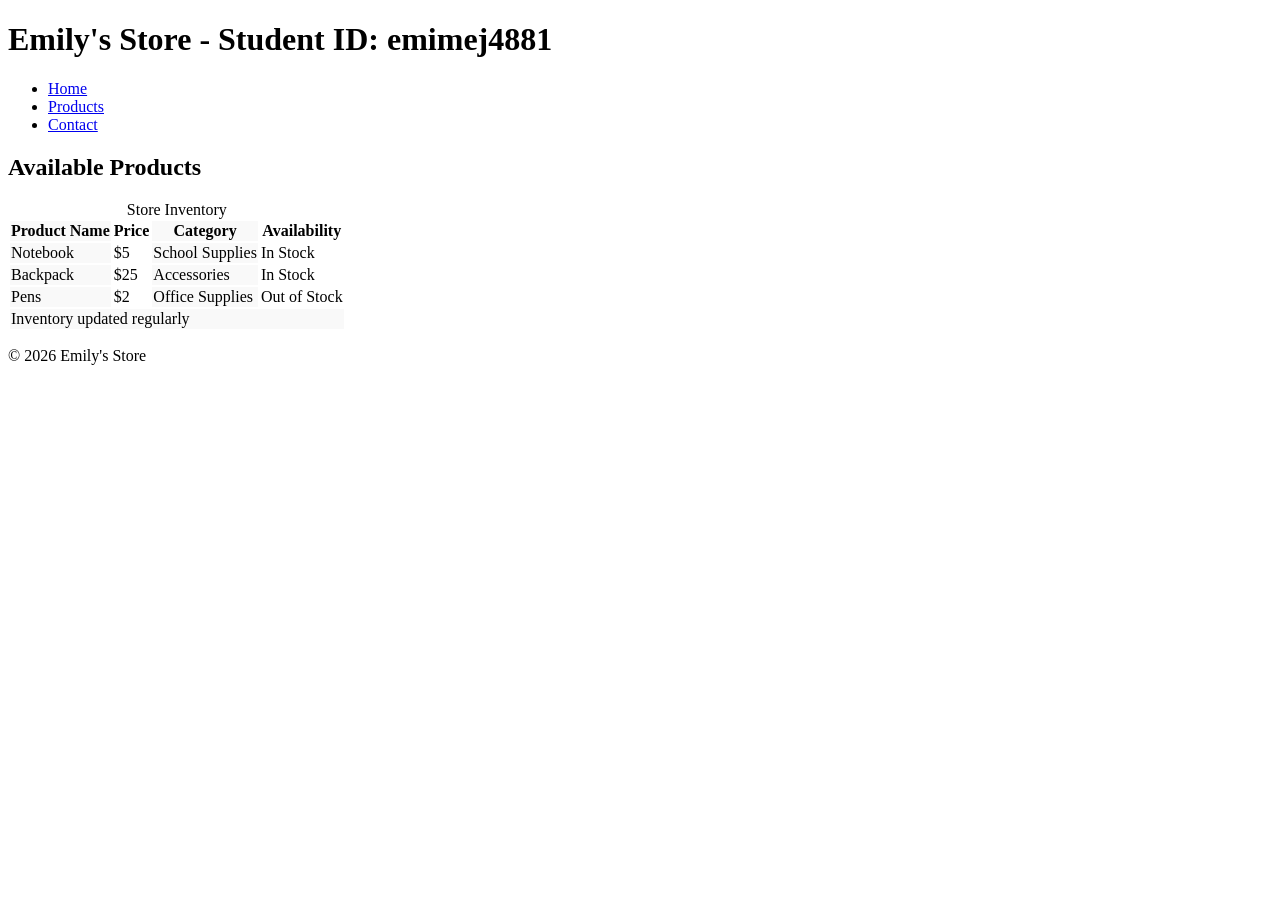
==== storefront.html @ b790841d "Add files via upload" ====
<!DOCTYPE html>
<html lang="en">
<head>
    <meta charset="UTF-8">
    <meta name="viewport" content="width=device-width, initial-scale=1.0">
    <title>Emily's Store</title>

    <!-- Link CSS -->
    <link rel="stylesheet" href="styles.css">
</head>

<body>

    <!-- HEADER -->
    <header>
        <h1>Emily's Store - Student ID: emimej4881</h1>
    </header>

    <!-- NAVIGATION -->
    <nav>
        <ul>
            <li><a href="#">Home</a></li>
            <li><a href="#products">Products</a></li>
            <li><a href="#contact">Contact</a></li>
        </ul>
    </nav>

    <!-- MAIN -->
    <main>

        <!-- PRODUCTS SECTION -->
        <section id="products">
            <h2>Available Products</h2>

            <!-- TABLE -->
            <table>
                <caption>Store Inventory</caption>

                <colgroup>
                    <col style="background-color: #f9f9f9;">
                    <col>
                    <col style="background-color: #f9f9f9;">
                    <col>
                </colgroup>

                <thead>
                    <tr>
                        <th>Product Name</th>
                        <th>Price</th>
                        <th>Category</th>
                        <th>Availability</th>
                    </tr>
                </thead>

                <tbody>
                    <tr>
                        <td>Notebook</td>
                        <td>$5</td>
                        <td>School Supplies</td>
                        <td>In Stock</td>
                    </tr>
                    <tr>
                        <td>Backpack</td>
                        <td>$25</td>
                        <td>Accessories</td>
                        <td>In Stock</td>
                    </tr>
                    <tr>
                        <td>Pens</td>
                        <td>$2</td>
                        <td>Office Supplies</td>
                        <td>Out of Stock</td>
                    </tr>
                </tbody>

                <tfoot>
                    <tr>
                        <td colspan="4">Inventory updated regularly</td>
                    </tr>
                </tfoot>
            </table>
  <footer>
        <p>&copy; 2026 Emily's Store</p>
    </footer>

</body>
</html>
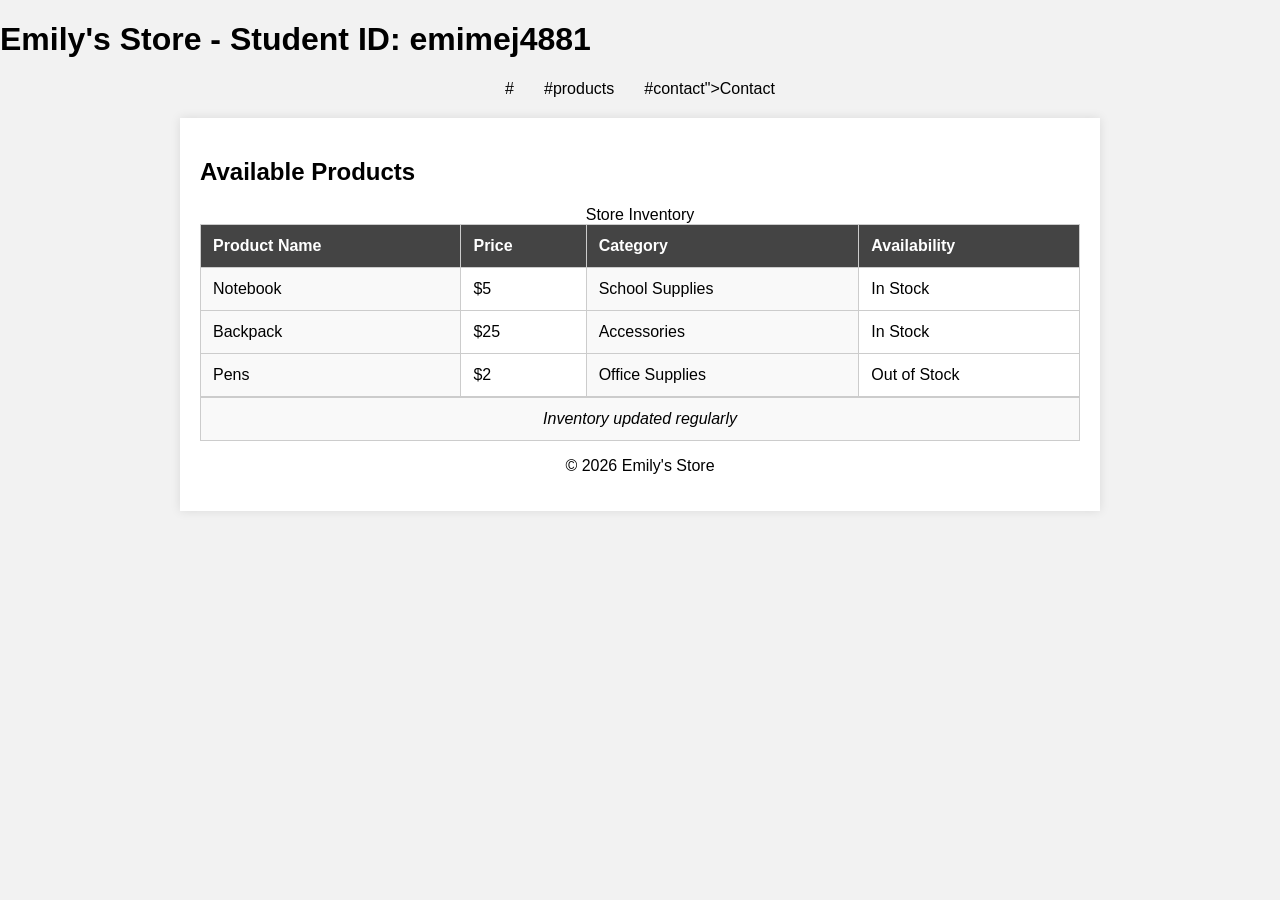
==== commit 1c90fe26: "Update storefront.html" ====
--- a/storefront.html
+++ b/storefront.html
@@ -17,13 +17,13 @@
     </header>
 
     <!-- NAVIGATION -->
-    <nav>
-        <ul>
-            <li><a href="#">Home</a></li>
-            <li><a href="#products">Products</a></li>
-            <li><a href="#contact">Contact</a></li>
-        </ul>
-    </nav>
+   <nav>
+    <ul>
+        <li>#</li>
+        <li>#products</li>
+        <li>#contact">Contact</li>
+    </ul>
+</nav>
 
     <!-- MAIN -->
     <main>
--- a/styles.css
+++ b/styles.css
@@ -0,0 +1,75 @@
+/* ===== PAGE STYLING ===== */
+body {
+    font-family: Arial;
+    background-color: #f2f2f2;
+    margin: 0;
+    padding: 0;
+}
+
+/* CENTER MAIN */
+main {
+    max-width: 960px;
+    margin: 0 auto;
+}
+
+/* SECTIONS */
+section {
+    background: white;
+    padding: 20px;
+    margin: 20px;
+    box-shadow: 0 0 10px rgba(0, 0, 0, 0.1);
+}
+
+/* NAVIGATION */
+nav ul {
+    display: flex;
+    justify-content: center;
+    list-style-type: none;
+    padding: 0;
+}
+
+nav ul li {
+    margin: 0 15px;
+}
+
+nav ul li a {
+    background-color: #333;
+    color: white;
+    padding: 12px 20px;
+    text-decoration: none;
+    display: block;
+    border-radius: 4px;
+    transition: 0.3s;
+}
+
+nav ul li a:hover {
+    background-color: #555;
+}
+
+/* TABLE */
+table {
+    width: 100%;
+    border-collapse: collapse;
+}
+
+th, td {
+    border: 1px solid #ccc;
+    padding: 12px;
+    text-align: left;
+}
+
+th {
+    background-color: #444;
+    color: white;
+}
+
+tfoot td {
+    text-align: center;
+    font-style: italic;
+    border-top: 2px solid #ccc;
+}
+
+/* FOOTER */
+footer {
+    text-align: center;
+}
